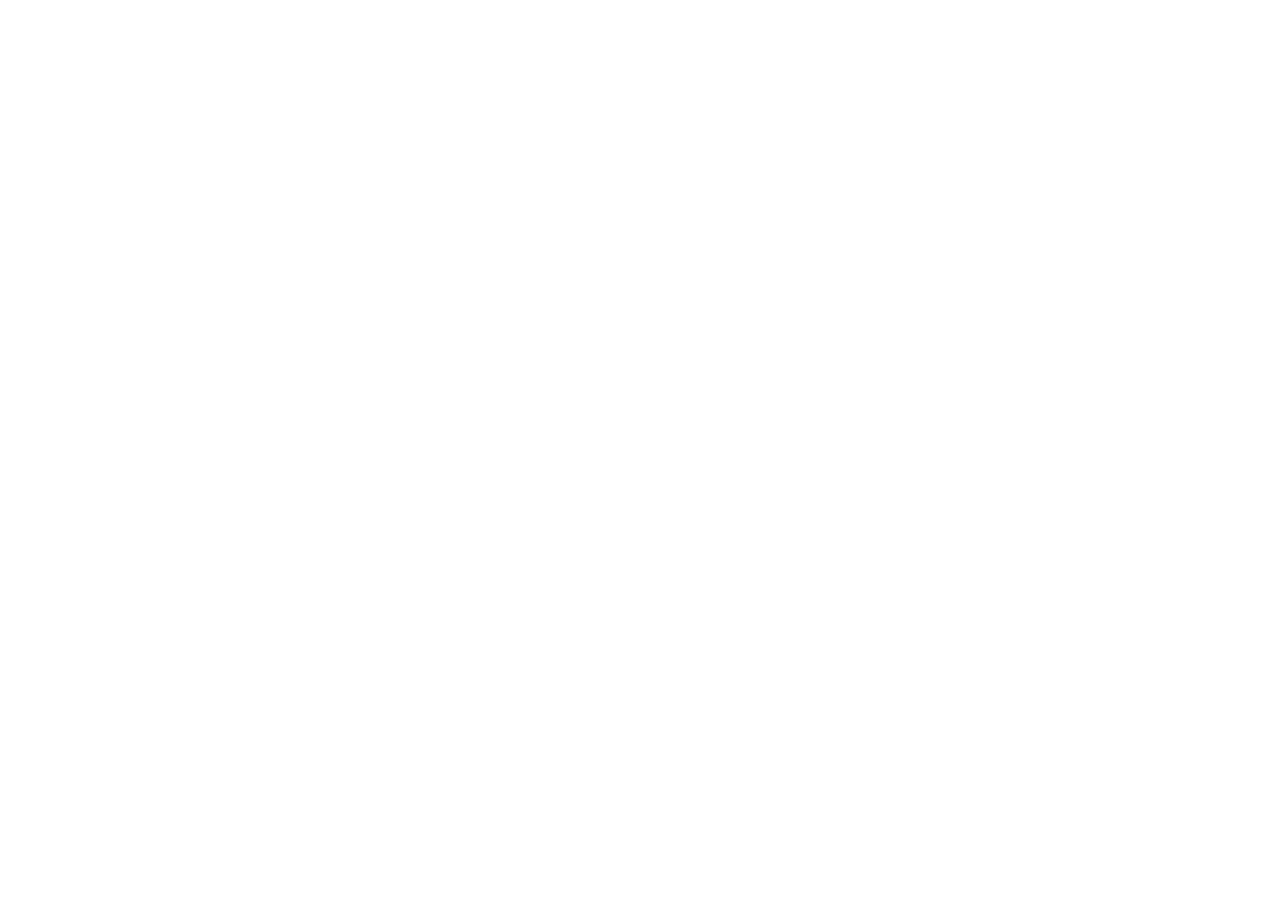
==== RJQ-Quiz.html @ bf52fd43 "Initial Commit" ====
<!DOCTYPE html>
<html lang="en">

<head>
  <meta charset="UTF-8">
  <meta name="viewport" content="width=device-width, initial-scale=1.0">
  <meta http-equiv="X-UA-Compatible" content="ie=edge">
  <link rel="stylesheet" href="https://cdnjs.cloudflare.com/ajax/libs/twitter-bootstrap/4.5.0/css/bootstrap.min.css">

  <link rel="stylesheet" href="./assets/style.css">
  <title>Coding Quiz</title>
</head>

<body>
<!--Create a button that starts a timer-->

<!--Create Timer-->

<!--Create Questions-->

<!--Track scores-->

<!--High scores saved to localstorage-->

<script src="./assets/script.js"></script>
</body>

</html>
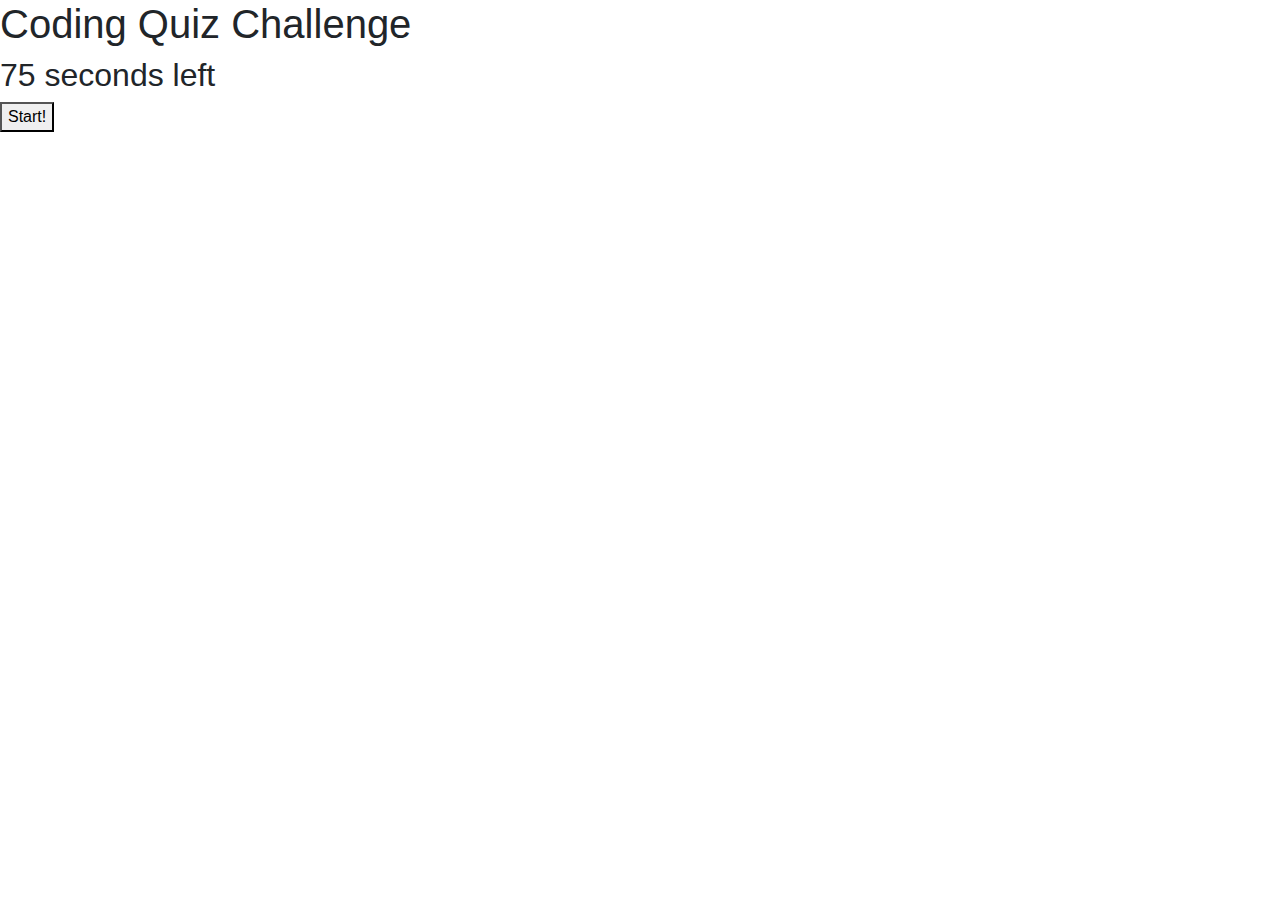
==== commit 22f2e26b: "Add working timer" ====
--- a/RJQ-Quiz.html
+++ b/RJQ-Quiz.html
@@ -10,11 +10,18 @@
   <link rel="stylesheet" href="./assets/style.css">
   <title>Coding Quiz</title>
 </head>
-
 <body>
+    <div class ="grid">
+        <div id ="quiz">
+            <h1>Coding Quiz Challenge</h1>
+            <!--Time remaining-->
+            <h2 class ='time'>75 seconds left</h2>
+        </div>
+    </div>
 <!--Create a button that starts a timer-->
-
-<!--Create Timer-->
+<div id = "startButtons">
+    <button  id ="startButton">Start!</button>
+</div>
 
 <!--Create Questions-->
 
